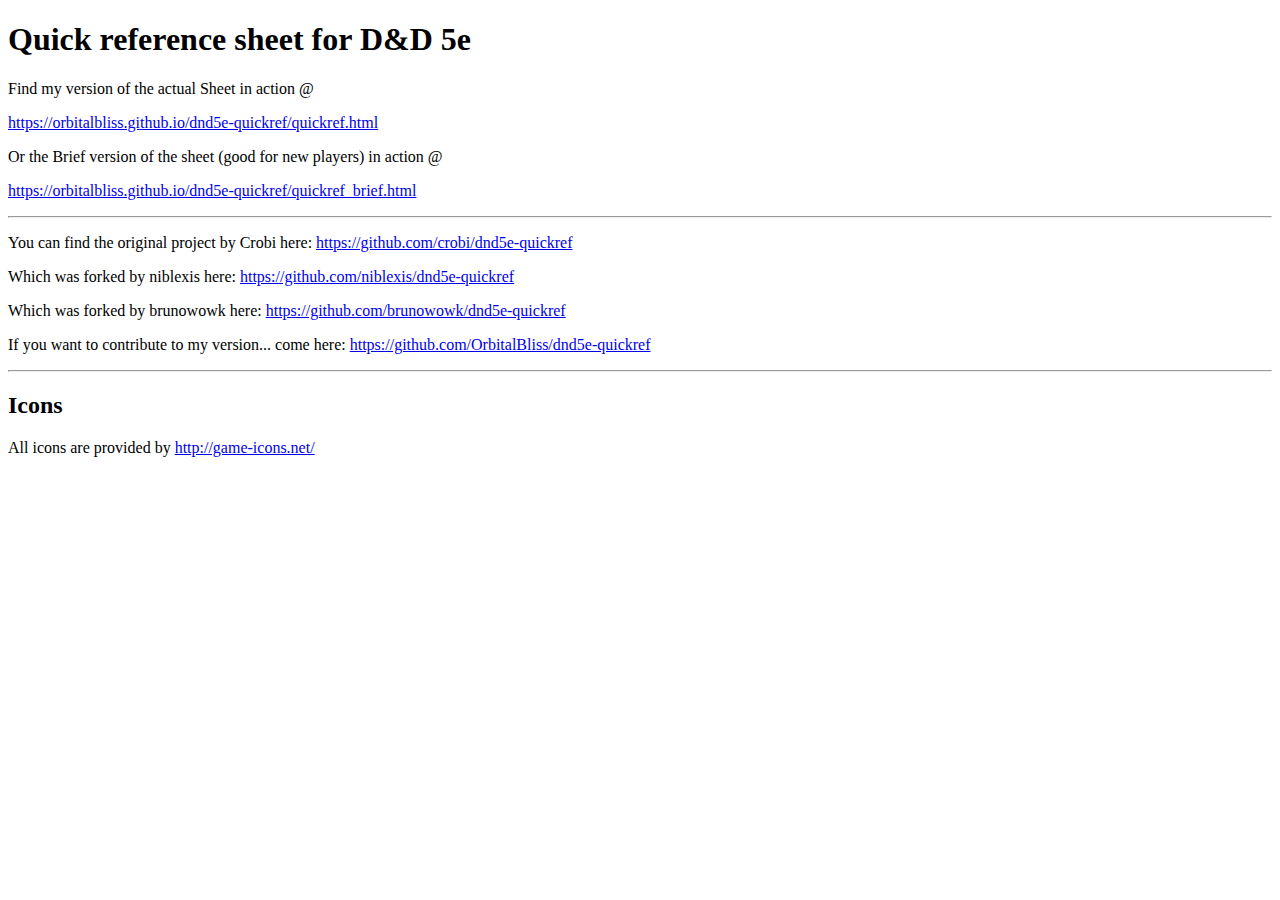
==== credits.html @ 685ab164 "Change CSS for Dark mode." ====
<!DOCTYPE html>
<html lang="en">
<head>
    <meta charset="utf-8" />
    <meta name=viewport content="width=device-width, initial-scale=1">
    <title>D&D 5e quick reference</title>
</head>
<body class="page-background">
    <h1>Quick reference sheet for D&amp;D 5e</h1>
    <p>Find my version of the actual Sheet in action @</p>
    <p><a href="https://orbitalbliss.github.io/dnd5e-quickref/quickref.html" rel="nofollow">https://orbitalbliss.github.io/dnd5e-quickref/quickref.html</a></p>
    <p>Or the Brief version of the sheet (good for new players) in action @</p>
    <p><a href="https://orbitalbliss.github.io/dnd5e-quickref/quickref_brief.html" rel="nofollow">https://orbitalbliss.github.io/dnd5e-quickref/quickref_brief.html</a></p>
    <hr />
    <p>You can find the original project by Crobi here:&nbsp;<a href="https://github.com/crobi/dnd5e-quickref">https://github.com/crobi/dnd5e-quickref</a></p>
    <p>Which was forked by niblexis here:&nbsp;<a href="https://github.com/niblexis/dnd5e-quickref">https://github.com/niblexis/dnd5e-quickref</a></p>
    <p>Which was forked by brunowowk here:&nbsp;<a href="https://github.com/brunowowk/dnd5e-quickref">https://github.com/brunowowk/dnd5e-quickref</a></p>
    <p>If you want to contribute to my version... come here:&nbsp;<a href="https://github.com/OrbitalBliss/dnd5e-quickref">https://github.com/OrbitalBliss/dnd5e-quickref</a></p>
    <hr />
    <h2>Icons</h2>
    <p>All icons are provided by&nbsp;<a href="http://game-icons.net/" rel="nofollow">http://game-icons.net/</a></p>
</body>
</html>
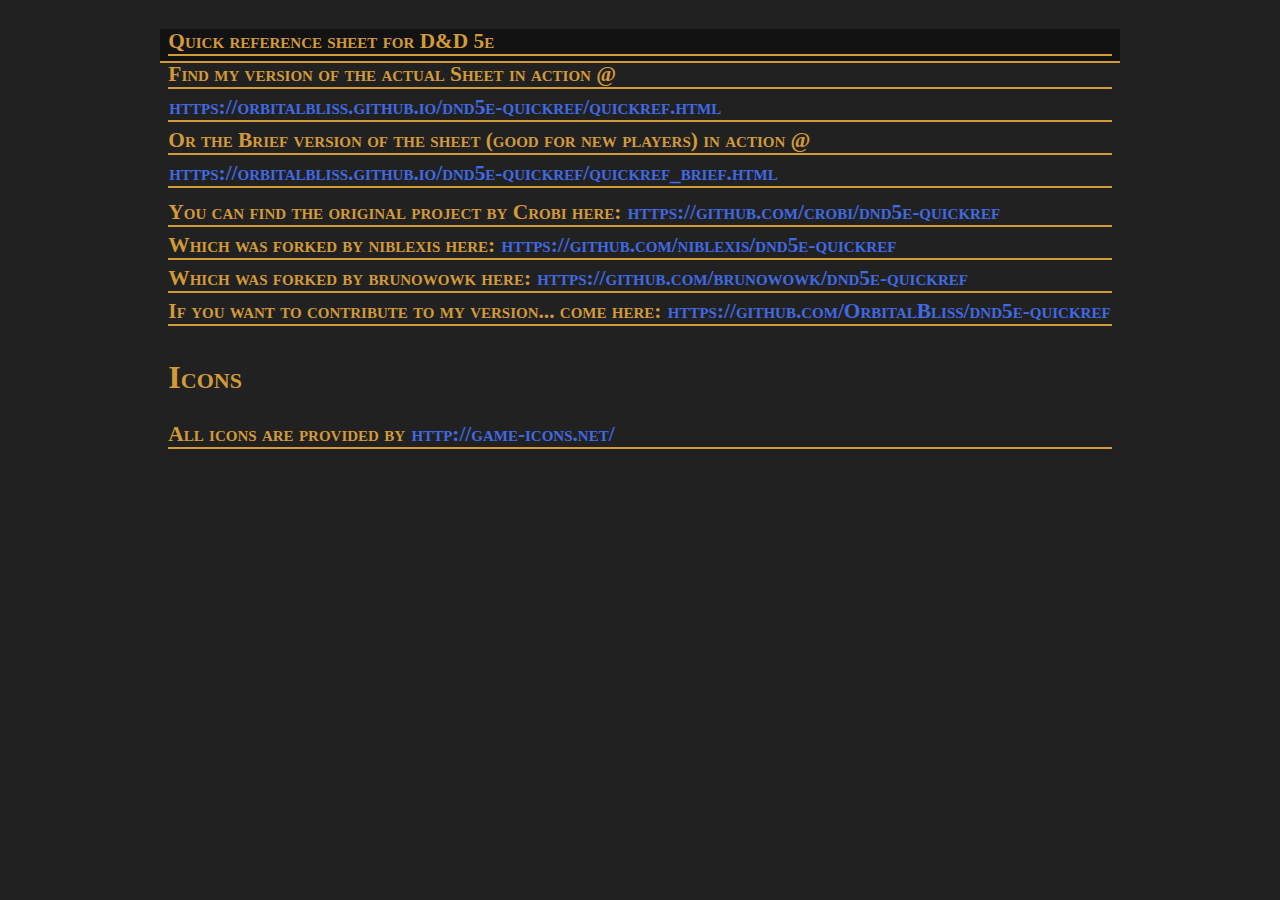
==== commit d0f08383: "Redesign quickref to be more in par with 5etools/pathfinder tools. W.I.P. Not shur what to do with c" ====
--- a/credits.html
+++ b/credits.html
@@ -1,23 +1,72 @@
 <!DOCTYPE html>
 <html lang="en">
-<head>
+  <head>
     <meta charset="utf-8" />
-    <meta name=viewport content="width=device-width, initial-scale=1">
+    <meta http-equiv="X-UA-Compatible" content="IE=edge" />
+    <meta name="viewport" content="width=device-width, initial-scale=1" />
     <title>D&D 5e quick reference</title>
-</head>
-<body class="page-background">
-    <h1>Quick reference sheet for D&amp;D 5e</h1>
-    <p>Find my version of the actual Sheet in action @</p>
-    <p><a href="https://orbitalbliss.github.io/dnd5e-quickref/quickref.html" rel="nofollow">https://orbitalbliss.github.io/dnd5e-quickref/quickref.html</a></p>
+    <link rel="stylesheet" type="text/css" href="css/fonts.css">
+    <link rel="stylesheet" type="text/css" href="css/quickref.css" />
+    <link rel="stylesheet" type="text/css" href="css/icons.css" />
+    <script>
+      type = 'text/javascript';
+      src = 'js/jquery/jquery.min.js';
+      charset = 'utf-8';
+    </script>
+  </head>
+  <body class="page-background">
+    <div class="page fontsize" data-size="fullscreen">
+      <div class="section-title">
+         <p>Quick reference sheet for D&amp;D 5e</p>
+         <p>Find my version of the actual Sheet in action @</p>
+    <p>
+      <a
+        href="https://orbitalbliss.github.io/dnd5e-quickref/quickref.html"
+        rel="nofollow"
+        >https://orbitalbliss.github.io/dnd5e-quickref/quickref.html</a
+      >
+    </p>
     <p>Or the Brief version of the sheet (good for new players) in action @</p>
-    <p><a href="https://orbitalbliss.github.io/dnd5e-quickref/quickref_brief.html" rel="nofollow">https://orbitalbliss.github.io/dnd5e-quickref/quickref_brief.html</a></p>
+    <p>
+      <a
+        href="https://orbitalbliss.github.io/dnd5e-quickref/quickref_brief.html"
+        rel="nofollow"
+        >https://orbitalbliss.github.io/dnd5e-quickref/quickref_brief.html</a
+      >
+    </p>
     <hr />
-    <p>You can find the original project by Crobi here:&nbsp;<a href="https://github.com/crobi/dnd5e-quickref">https://github.com/crobi/dnd5e-quickref</a></p>
-    <p>Which was forked by niblexis here:&nbsp;<a href="https://github.com/niblexis/dnd5e-quickref">https://github.com/niblexis/dnd5e-quickref</a></p>
-    <p>Which was forked by brunowowk here:&nbsp;<a href="https://github.com/brunowowk/dnd5e-quickref">https://github.com/brunowowk/dnd5e-quickref</a></p>
-    <p>If you want to contribute to my version... come here:&nbsp;<a href="https://github.com/OrbitalBliss/dnd5e-quickref">https://github.com/OrbitalBliss/dnd5e-quickref</a></p>
+    <p>
+      You can find the original project by Crobi here:&nbsp;<a
+        href="https://github.com/crobi/dnd5e-quickref"
+        >https://github.com/crobi/dnd5e-quickref</a
+      >
+    </p>
+    <p>
+      Which was forked by niblexis here:&nbsp;<a
+        href="https://github.com/niblexis/dnd5e-quickref"
+        >https://github.com/niblexis/dnd5e-quickref</a
+      >
+    </p>
+    <p>
+      Which was forked by brunowowk here:&nbsp;<a
+        href="https://github.com/brunowowk/dnd5e-quickref"
+        >https://github.com/brunowowk/dnd5e-quickref</a
+      >
+    </p>
+    <p>
+      If you want to contribute to my version... come here:&nbsp;<a
+        href="https://github.com/OrbitalBliss/dnd5e-quickref"
+        >https://github.com/OrbitalBliss/dnd5e-quickref</a
+      >
+    </p>
     <hr />
     <h2>Icons</h2>
-    <p>All icons are provided by&nbsp;<a href="http://game-icons.net/" rel="nofollow">http://game-icons.net/</a></p>
-</body>
-</html>+    <p>
+      All icons are provided by&nbsp;<a
+        href="http://game-icons.net/"
+        rel="nofollow"
+        >http://game-icons.net/</a
+      >
+    </p>
+  </body>
+</html>
--- a/css/fonts.css
+++ b/css/fonts.css
@@ -0,0 +1,28 @@
+@font-face {
+  font-family: 'Convergence';
+  font-style: normal;
+  font-weight: 400;
+  src: local('Convergence-Regular'),
+    url('../fonts/Convergence-Regular.woff2') format('woff2');
+}
+
+@font-face {
+  font-family: 'Roboto';
+  font-style: normal;
+  font-weight: 400;
+  src: local('Roboto'), url('../fonts/Roboto-Regular.woff2') format('woff2');
+}
+
+@font-face {
+  font-family: 'Glyphicons Halflings';
+  font-style: normal;
+  font-weight: 400;
+  src: local('glyphicons-halflings-regular'),
+    url('../fonts/glyphicons-halflings-regular.woff2') format('woff2');
+}
+
+@font-face {
+  font-family: 'Blambot Casual';
+  src: local('Blambot-Casual'),
+    url('../fonts/Blambot-Casual-Regular.woff2') format('woff2');
+}
--- a/css/quickref.css
+++ b/css/quickref.css
@@ -0,0 +1,745 @@
+/* ------------------------------------------------------------------------- */
+/* Sections */
+/* ------------------------------------------------------------------------- */
+.page-background {
+  background-color: #212121;
+}
+.section-container {
+  /* border: 4px solid; */
+  /* border-radius: 5px; */
+  color: white;
+  border-width: 3px;
+  border-image: linear-gradient(to bottom, red, rgba(0, 0, 0, 0)) 1 100%;
+  box-sizing: border-box;
+  position: relative;
+  display: flex;
+  flex-direction: column;
+  /*font-family: Arial;*/
+  font-family: 'Convergence', Arial, sans-serif;
+  width: 100%;
+  margin-bottom: 8px;
+  page-break-inside: avoid;
+}
+
+.section-content {
+  padding: 8px;
+  padding-bottom: 0;
+  border-bottom: 8px;
+  border-left: 8px;
+  border-right: 8px;
+  /* border-radius: 8px; */
+  margin-top: 0;
+  /* background-color: #121212; */
+  background: #222
+    url('[data-uri]')
+    repeat scroll left top;
+  /* border-color: inherit; */
+  font-size: inherit;
+}
+
+.section-title {
+  height: 32px;
+  padding-left: 8px;
+  padding-right: 8px;
+  font-family: Lora, 'Calisto MT', 'Bookman Old Style', Bookman,
+    'Goudy Old Style', Garamond, 'Hoefler Text', 'Bitstream Charter', Georgia,
+    serif;
+  font-variant: small-caps;
+  font-weight: bold;
+  color: #d29a38;
+  /* background-color: inherit; */
+  /* color: #e5e5e5; */
+  background-color: #121212;
+  font-size: 16pt;
+  border-bottom: 2px solid #d29a38;
+  /* margin: 6px 0; */
+}
+
+.divider div {
+  background-color: #d29a38;
+}
+
+.divider div {
+  background: #d29a38;
+  height: 2px;
+  margin: 6px 0;
+}
+
+.section-title-reverse-sienna {
+  height: 32px;
+  padding-left: 0px;
+  padding-right: 8px;
+  font-family: Lora, 'Calisto MT', 'Bookman Old Style', Bookman,
+    'Goudy Old Style', Garamond, 'Hoefler Text', 'Bitstream Charter', Georgia,
+    serif;
+  font-variant: small-caps;
+  font-weight: bold;
+  /*  background-color: inherit; */
+  /* color: #a0522d; */
+  color: whitesmoke;
+  font-size: 16pt;
+}
+
+.section-title-reverse-maroon {
+  height: 32px;
+  padding-left: 0px;
+  padding-right: 8px;
+  font-family: Lora, 'Calisto MT', 'Bookman Old Style', Bookman,
+    'Goudy Old Style', Garamond, 'Hoefler Text', 'Bitstream Charter', Georgia,
+    serif;
+  font-variant: small-caps;
+  font-weight: bold;
+  /*  background-color: inherit; */
+  /* color: #800000; */
+  color: whitesmoke;
+  font-size: 16pt;
+}
+
+.section-title-reverse-firebrick {
+  height: 32px;
+  padding-left: 0px;
+  padding-right: 8px;
+  font-family: Lora, 'Calisto MT', 'Bookman Old Style', Bookman,
+    'Goudy Old Style', Garamond, 'Hoefler Text', 'Bitstream Charter', Georgia,
+    serif;
+  font-variant: small-caps;
+  font-weight: bold;
+  /*  background-color: inherit; */
+  /* color: #b22222; */
+  color: whitesmoke;
+  font-size: 16pt;
+}
+
+.section-title-reverse-class {
+  height: 32px;
+  padding-left: 0px;
+  padding-right: 8px;
+  font-family: Lora, 'Calisto MT', 'Bookman Old Style', Bookman,
+    'Goudy Old Style', Garamond, 'Hoefler Text', 'Bitstream Charter', Georgia,
+    serif;
+  font-variant: small-caps;
+  font-weight: bold;
+  /*  background-color: inherit; */
+  /* color: #2e4606; */
+  color: whitesmoke;
+  font-size: 16pt;
+}
+
+.section-title-reverse-purple {
+  height: 32px;
+  padding-left: 0px;
+  padding-right: 8px;
+  font-family: Lora, 'Calisto MT', 'Bookman Old Style', Bookman,
+    'Goudy Old Style', Garamond, 'Hoefler Text', 'Bitstream Charter', Georgia,
+    serif;
+  font-variant: small-caps;
+  font-weight: bold;
+  /*  background-color: inherit; */
+  /* color: #800080; */
+  color: whitesmoke;
+  font-size: 16pt;
+}
+
+.section-title-reverse-indianred {
+  height: 32px;
+  padding-left: 0px;
+  padding-right: 8px;
+  font-family: Lora, 'Calisto MT', 'Bookman Old Style', Bookman,
+    'Goudy Old Style', Garamond, 'Hoefler Text', 'Bitstream Charter', Georgia,
+    serif;
+  font-variant: small-caps;
+  font-weight: bold;
+  /*  background-color: inherit; */
+  /* color: #cd5c5c; */
+  color: whitesmoke;
+  font-size: 16pt;
+}
+
+.section-title-reverse-seagreen {
+  height: 32px;
+  padding-left: 0px;
+  padding-right: 8px;
+  font-family: Lora, 'Calisto MT', 'Bookman Old Style', Bookman,
+    'Goudy Old Style', Garamond, 'Hoefler Text', 'Bitstream Charter', Georgia,
+    serif;
+  font-variant: small-caps;
+  font-weight: bold;
+  /*  background-color: inherit; */
+  /* color: #2e8b57; */
+  color: whitesmoke;
+  font-size: 16pt;
+}
+
+.section-title-reverse-spellcasting {
+  height: 32px;
+  padding-left: 0px;
+  padding-right: 8px;
+  font-family: Lora, 'Calisto MT', 'Bookman Old Style', Bookman,
+    'Goudy Old Style', Garamond, 'Hoefler Text', 'Bitstream Charter', Georgia,
+    serif;
+  font-variant: small-caps;
+  font-weight: bold;
+  /*  background-color: inherit; */
+  /* color: #404580; */
+  color: whitesmoke;
+  font-size: 16pt;
+}
+
+.section-title-reverse-multiclassing {
+  height: 32px;
+  padding-left: 0px;
+  padding-right: 8px;
+  font-family: Lora, 'Calisto MT', 'Bookman Old Style', Bookman,
+    'Goudy Old Style', Garamond, 'Hoefler Text', 'Bitstream Charter', Georgia,
+    serif;
+  font-variant: small-caps;
+  font-weight: bold;
+  /*  background-color: inherit; */
+  /* color: #ff8c00; */
+  color: whitesmoke;
+  font-size: 16pt;
+}
+
+.section-title-reverse-black {
+  height: 32px;
+  padding-left: 0px;
+  padding-right: 8px;
+  font-family: Lora, 'Calisto MT', 'Bookman Old Style', Bookman,
+    'Goudy Old Style', Garamond, 'Hoefler Text', 'Bitstream Charter', Georgia,
+    serif;
+  font-variant: small-caps;
+  font-weight: bold;
+  /*  background-color: inherit; */
+  /* color: #ff8c00; */
+  color: whitesmoke;
+  font-size: 16pt;
+}
+
+.float-right {
+  float: right;
+}
+
+.section-subtitle,
+#modal-reference {
+  display: block;
+  color: #d29a38;
+  margin-bottom: 8px;
+  font-size: inherit;
+  font-style: italic;
+}
+
+#modal-reference {
+  margin-top: 1em;
+}
+
+.section-row {
+  font-size: inherit;
+}
+
+.section-row:before,
+.section-row:after {
+  display: table;
+  content: ' ';
+  clear: both;
+}
+
+.section-row + .section-subtitle {
+  margin-top: 1em;
+}
+
+/* ------------------------------------------------------------------------- */
+/* Items */
+/* ------------------------------------------------------------------------- */
+
+.item {
+  margin-bottom: 8px;
+  float: left;
+  display: flex;
+  font-size: inherit;
+  vertical-align: top;
+  box-sizing: border-box;
+  cursor: pointer;
+}
+
+.item-icon {
+  float: left;
+  flex: 0 0 auto;
+  background-repeat: no-repeat;
+  background-size: contain;
+  box-sizing: border-box;
+  border-radius: 4px;
+  display: inline-block;
+  margin-right: 4px;
+}
+
+.item-title {
+  font-weight: bold;
+  font-size: inherit;
+  overflow: hidden;
+  text-overflow: ellipsis;
+  white-space: nowrap;
+}
+
+.item-desc {
+  font-style: italic;
+  font-size: inherit;
+  overflow: hidden;
+  text-overflow: ellipsis;
+  white-space: nowrap;
+}
+
+.item-text-container {
+  flex: 1;
+  padding-right: 4px;
+  font-size: inherit;
+  height: 100%;
+}
+
+table {
+  width: 40%;
+}
+table,
+th,
+td {
+  border: 0px solid #212121;
+  border-collapse: collapse;
+}
+th,
+td {
+  padding: 5px;
+  text-align: center;
+}
+table#t01 tr:nth-child(even) {
+  background-color: #212121;
+  border-radius: 4px;
+}
+table#t01 tr:nth-child(odd) {
+  background-color: #212121;
+  border-radius: 4px;
+}
+table#t01 th {
+  background-color: #212121;
+  color: #212121;
+}
+
+/* ------------------------------------------------------------------------- */
+/* Colors */
+/* ------------------------------------------------------------------------- */
+#section-movement,
+#section-movement .item-icon {
+  background-color: maroon;
+  border-color: maroon;
+}
+#section-movement .text {
+  /* color: hsl(0, 100%, 35%); */
+  color: hsl(0, 68%, 52%);
+}
+
+#section-action,
+#section-action .item-icon {
+  background-color: #000000;
+  border-color: #000000;
+}
+#section-action .text {
+  color: hsl(0, 0%, 96%);
+}
+
+#section-free-action,
+#section-free-action .item-icon {
+  background-color: gray;
+  border-color: gray;
+}
+#section-free-action .text {
+  color: hsl(0, 0%, 70%);
+}
+
+#section-bonus-action,
+#section-bonus-action .item-icon {
+  background-color: indigo;
+  border-color: indigo;
+}
+#section-bonus-action .text {
+  color: hsl(235, 33%, 48%);
+}
+
+#section-reaction,
+#section-reaction .item-icon {
+  background-color: DarkOliveGreen;
+  border-color: DarkOliveGreen;
+}
+#section-reaction .text {
+  color: hsl(120, 61%, 35%);
+}
+
+#section-condition,
+#section-condition .item-icon {
+  background-color: orangered;
+  border-color: orangered;
+}
+#section-condition .text {
+  color: hsl(19, 56%, 50%);
+}
+
+#section-visibility,
+#section-visibility .item-icon {
+  background-color: #2271ae;
+  border-color: rgb(35, 114, 175);
+}
+#section-visibility .text {
+  color: lightblue;
+}
+
+#section-travel,
+#section-travel .item-icon {
+  background-color: #228b22;
+  border-color: #228b22;
+}
+#section-travel .text {
+  color: lightgreen;
+}
+
+#section-xp,
+#section-xp .item-icon {
+  background-color: #2271ae;
+  border-color: #2271ae;
+}
+#section-xp .text {
+  color: hsl(206, 67%, 35%);
+}
+
+#section-attacksdamage,
+#section-attacksdamage .item-icon {
+  background-color: #cd5c5c;
+  border-color: hsl(0, 53%, 58%);
+}
+#section-attacksdamage .text {
+  color: hsl(0, 53%, 68%);
+}
+
+#section-deathrecovery,
+#section-deathrecovery .item-icon {
+  background-color: #2e8b57;
+  border-color: #2e8a56;
+}
+#section-deathrecovery .text {
+  color: hsl(146, 50%, 46%);
+}
+
+#section-abilities,
+#section-abilities .item-icon {
+  background-color: firebrick;
+  border-color: rgb(180, 34, 34);
+}
+#section-abilities .text {
+  color: hsl(0, 68%, 52%);
+}
+
+#section-languages,
+#section-languages .item-icon {
+  background-color: Purple;
+  border-color: #800080;
+}
+#section-languages .text {
+  color: hsl(300, 100%, 35%);
+}
+
+#section-equipment,
+#section-equipment .item-icon {
+  background-color: Sienna;
+  border-color: #9f512d;
+}
+#section-equipment .text {
+  color: hsl(19, 56%, 50%);
+}
+
+#section-classfeatures,
+#section-classfeatures .item-icon {
+  background-color: #2e4606;
+  border-color: #2e4606;
+}
+#section-classfeatures .text {
+  color: hsl(83, 84%, 25%);
+}
+
+#section-spellcasting,
+#section-spellcasting .item-icon {
+  background-color: #404580;
+  border-color: #414681;
+}
+#section-spellcasting .text {
+  color: hsl(235, 33%, 48%);
+}
+
+#section-multiclassing,
+#section-multiclassing .item-icon {
+  background-color: darkorange;
+  border-color: #ff8c00;
+}
+#section-multiclassing .text {
+  color: hsl(33, 100%, 60%);
+}
+
+/* ------------------------------------------------------------------------- */
+/* Page container */
+/* ------------------------------------------------------------------------- */
+
+body {
+  display: flex;
+  justify-content: center;
+  align-content: center;
+}
+
+/* ------------------------------------------------------------------------- */
+/* Misc */
+/* ------------------------------------------------------------------------- */
+
+.hidden {
+  display: none;
+}
+
+ul {
+  padding-left: 20px;
+}
+
+p,
+hr {
+  /* margin-top: 6px; */
+  /* margin-bottom: 6px; */
+  border-bottom: 2px solid #d29a38;
+  margin: 6px 0;
+  /* height: 2px; */
+  /* margin: 6px 0; */
+}
+
+hr {
+  border: 0px;
+  /* border-top: 1px solid gray; */
+}
+
+p:first-child {
+  margin-top: 1em;
+}
+
+/* ------------------------------------------------------------------------- */
+/* Modal */
+/* ------------------------------------------------------------------------- */
+.modal-open {
+  overflow: hidden;
+}
+
+.modal-open .modal {
+  overflow-x: hidden;
+  overflow-y: auto;
+}
+
+.modal {
+  position: fixed;
+  top: 0;
+  right: 0;
+  bottom: 0;
+  left: 0;
+  z-index: 1040;
+  overflow: hidden;
+  outline: 0;
+  display: none;
+}
+
+.modal-visible {
+  display: block;
+}
+
+.modal-dialog {
+  position: relative;
+  width: auto;
+  margin: 8px;
+}
+
+.modal-backdrop {
+  position: absolute;
+  top: 0;
+  right: 0;
+  left: 0;
+  background-color: #e5e5e5;
+  opacity: 0.75;
+  overflow: hidden;
+}
+
+.modal-container {
+  background-clip: padding-box;
+  color: #e5e5e5;
+  outline: 0;
+  outline-color: initial;
+  outline-style: initial;
+  outline-width: initial;
+  box-shadow: 0 3px 9px hsl(0, 0%, 50%);
+}
+
+.modal-footer {
+  padding: 15px;
+  text-align: right;
+  border-top: 1px solid #e5e5e5;
+}
+
+/* ------------------------------------------------------------------------ */
+/* Links */
+/* ------------------------------------------------------------------------ */
+
+a {
+  outline: none;
+  text-decoration: none;
+  padding: 2px 1px 0;
+}
+
+a:link {
+  color: royalblue;
+}
+
+a:visited {
+  color: royalblue;
+}
+
+a:focus {
+  /* border-bottom: 1px solid; */
+  background: lightskyblue;
+}
+
+a:hover {
+  /* border-bottom: 1px solid; */
+  background: lightskyblue;
+}
+
+a:active {
+  background: royalblue;
+  color: lightskyblue;
+}
+
+/* ------------------------------------------------------------------------- */
+/* Viewport sizes */
+/* ------------------------------------------------------------------------- */
+
+/* Smart phone, portrait */
+@media (min-width: 0px) and (max-width: 479px) {
+  .fontsize {
+    font-size: 12pt;
+  }
+  .iconsize {
+    width: 44px;
+    height: 44px;
+  }
+  .itemsize {
+    height: 44px;
+    width: 100%;
+  }
+  .modalsize {
+  }
+}
+
+/* Smart phone, landscape */
+@media (min-width: 480px) and (max-width: 767px) {
+  .fontsize {
+    font-size: 11pt;
+  }
+  .iconsize {
+    width: 40px;
+    height: 40px;
+  }
+  .itemsize {
+    height: 40px;
+    width: 50%;
+  }
+  .modalsize {
+  }
+}
+
+/* Tablet, portrait */
+@media (min-width: 768px) and (max-width: 991px) {
+  .fontsize {
+    font-size: 11pt;
+  }
+  .iconsize {
+    width: 40px;
+    height: 40px;
+  }
+  .itemsize {
+    height: 40px;
+    width: 33%;
+  }
+  .modalsize {
+    width: 600px;
+    margin: 30px auto;
+  }
+}
+
+/* Tablet, landscape */
+@media (min-width: 992px) and (max-width: 1199px) {
+  .fontsize {
+    font-size: 12pt;
+  }
+  .iconsize {
+    width: 44px;
+    height: 44px;
+  }
+  .itemsize {
+    height: 44px;
+    width: 33%;
+  }
+  .modalsize {
+    width: 600px;
+    margin: 30px auto;
+  }
+}
+
+/* Small desktop screen */
+@media (min-width: 1200px) and (max-width: 1599px) {
+  .fontsize {
+    font-size: 12pt;
+  }
+  .iconsize {
+    width: 44px;
+    height: 44px;
+  }
+  .itemsize {
+    height: 44px;
+    width: 25%;
+  }
+  .modalsize {
+    width: 600px;
+    margin: 30px auto;
+  }
+}
+
+/* Large desktop screen */
+@media (min-width: 1600px) {
+  .fontsize {
+    font-size: 12pt;
+  }
+  .iconsize {
+    width: 44px;
+    height: 44px;
+  }
+  .itemsize {
+    height: 44px;
+    width: 20%;
+  }
+  .modalsize {
+    width: 600px;
+    margin: 30px auto;
+  }
+}
+
+/* Print */
+@media print {
+  .fontsize {
+    font-size: 10pt;
+  }
+  .iconsize {
+    width: 36px;
+    height: 36px;
+  }
+  .itemsize {
+    height: 36px;
+    width: 33%;
+  }
+  .modalsize {
+  }
+}
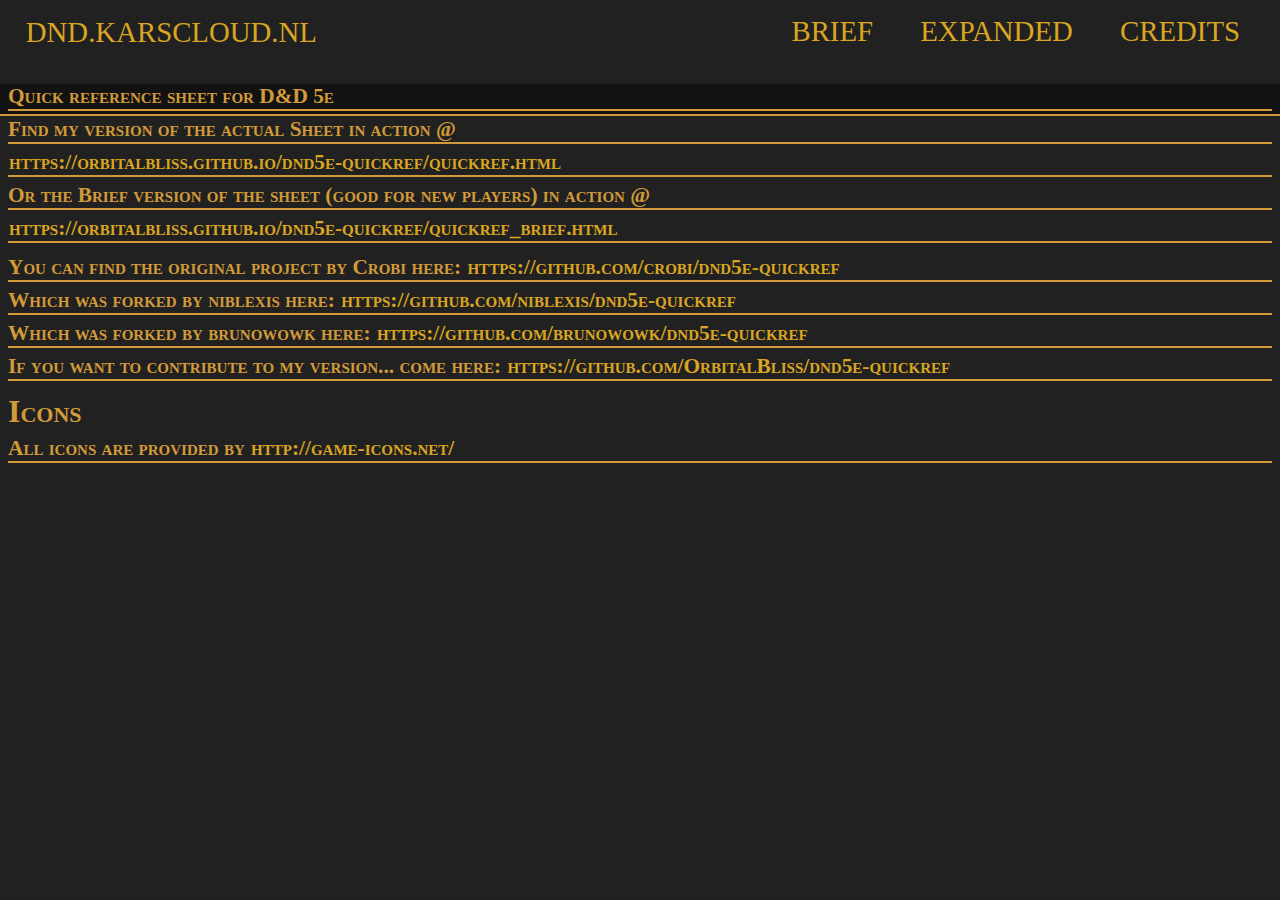
==== commit b61bf673: "Basic Navbar to switch between brief expanded and credits." ====
--- a/credits.html
+++ b/credits.html
@@ -13,7 +13,25 @@
       src = 'js/jquery/jquery.min.js';
       charset = 'utf-8';
     </script>
-  </head>
+    </head>
+    <body class="page-background">
+    <header>
+      <nav class="nav">
+        <a href="https://dnd.karscloud.nl" class="logo">DND.KARSCLOUD.NL</a>
+
+        <div class="hamburger">
+          <span class="line"></span>
+          <span class="line"></span>
+          <span class="line"></span>
+        </div>
+
+        <div class="nav__link hide">
+          <a href="index.html">BRIEF</a>
+          <a href="expanded.html">EXPANDED</a>
+          <a href="credits.html">CREDITS</a>
+        </div>
+      </nav>
+    </header>
   <body class="page-background">
     <div class="page fontsize" data-size="fullscreen">
       <div class="section-title">
@@ -68,5 +86,6 @@
         >http://game-icons.net/</a
       >
     </p>
+    <script type="text/javascript" src="js/navbar.js" charset="utf-8"></script>
   </body>
 </html>
--- a/css/quickref.css
+++ b/css/quickref.css
@@ -1,6 +1,17 @@
 /* ------------------------------------------------------------------------- */
 /* Sections */
 /* ------------------------------------------------------------------------- */
+* {
+  box-sizing: border-box;
+  padding: 0;
+  margin: 0;
+}
+
+body {
+  font-family: 'Times New Roman', serif;
+  font-variant: small-caps;
+}
+
 .page-background {
   background-color: #212121;
 }
@@ -484,7 +495,8 @@
 /* ------------------------------------------------------------------------- */
 
 body {
-  display: flex;
+  margin: auto;
+  /* display: flex; */
   justify-content: center;
   align-content: center;
 }
@@ -492,6 +504,68 @@
 /* ------------------------------------------------------------------------- */
 /* Misc */
 /* ------------------------------------------------------------------------- */
+
+/* nav styles */
+
+.nav {
+  display: flex;
+  justify-content: space-between;
+  align-items: center;
+  position: relative;
+  font-size: 1.8em;
+  font-family: 'Times New Roman', serif;
+  font-variant: small-caps;
+  font-weight: 500;
+  padding-left: 0.2em !important;
+  color: #d29a38;
+}
+
+.nav a .hamburger a .nav__link a {
+  position: relative;
+  font-size: 1.8em;
+  font-family: 'Times New Roman', serif;
+  font-variant: small-caps;
+  font-weight: 500;
+  padding-left: 0.2em !important;
+  color: #d29a38;
+}
+
+.logo {
+  font-size: 1.8rem;
+  color: rgb(5, 5, 116);
+  padding-left: 20px;
+}
+
+.hamburger {
+  padding-right: 20px;
+  cursor: pointer;
+}
+
+.hamburger .line {
+  display: block;
+  width: 40px;
+  height: 5px;
+  margin-bottom: 10px;
+  background-color: black;
+}
+
+.nav__link {
+  position: fixed;
+  width: 94%;
+  top: 5rem;
+  left: 18px;
+  background-color: lightblue;
+}
+
+.nav__link a {
+  display: block;
+  text-align: center;
+  padding: 10px 0;
+}
+
+.hide {
+  display: none;
+}
 
 .hidden {
   display: none;
@@ -591,21 +665,16 @@
 }
 
 a:link {
-  color: royalblue;
+  color: goldenrod;
 }
 
 a:visited {
-  color: royalblue;
+  color: goldenrod;
 }
 
 a:focus {
   /* border-bottom: 1px solid; */
-  background: lightskyblue;
-}
-
-a:hover {
-  /* border-bottom: 1px solid; */
-  background: lightskyblue;
+  background: goldenrod;
 }
 
 a:active {
@@ -651,6 +720,25 @@
   }
 }
 
+@media screen and (min-width: 600px) {
+  .nav__link {
+    display: block;
+    position: static;
+    width: auto;
+    margin-right: 20px;
+    background: none;
+  }
+
+  .nav__link a {
+    display: inline-block;
+    padding: 15px 20px;
+  }
+
+  .hamburger {
+    display: none;
+  }
+}
+
 /* Tablet, portrait */
 @media (min-width: 768px) and (max-width: 991px) {
   .fontsize {
